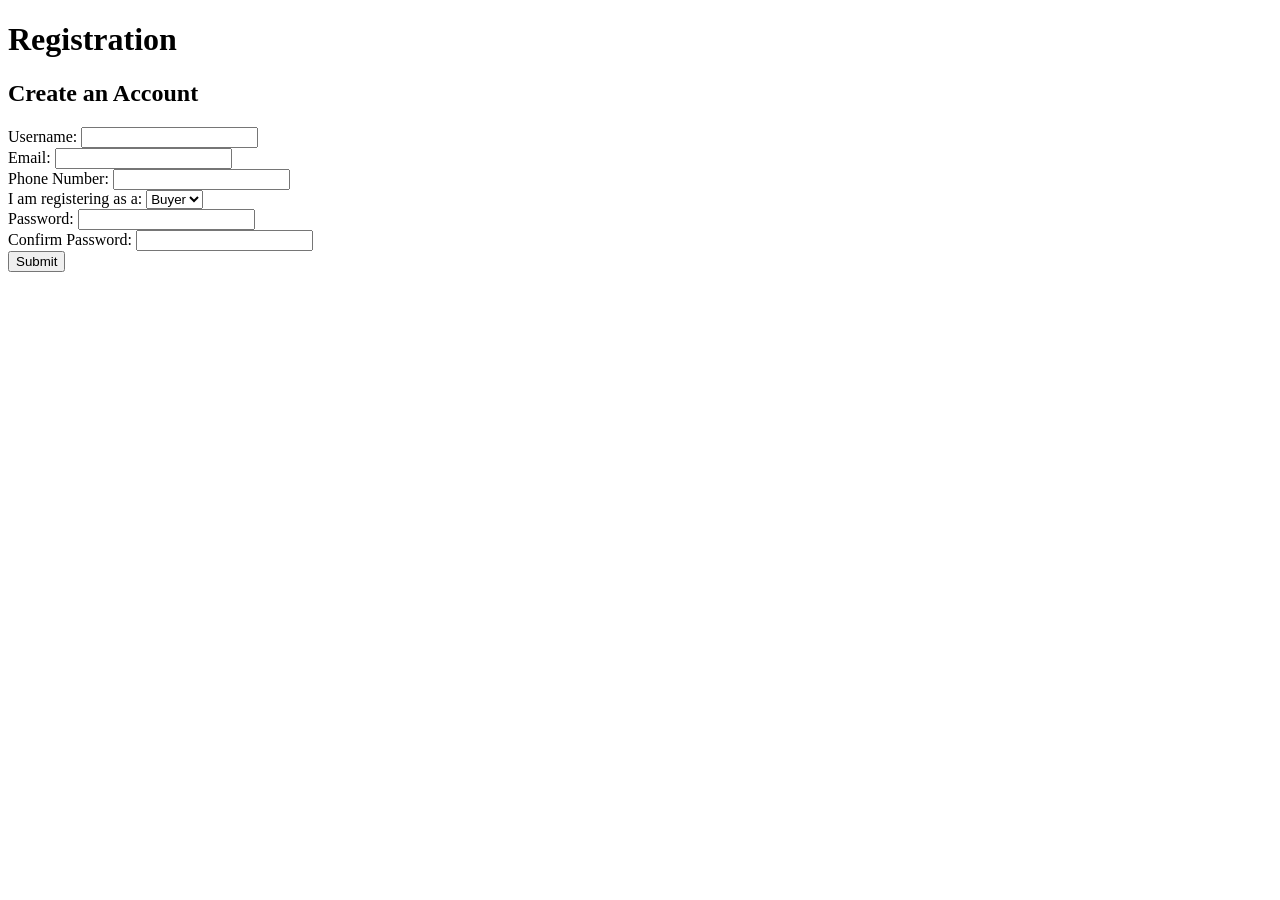
==== registration/registration.html @ f60d3afc "work in progress database queries" ====
<!--creation of html registration page -->
<!DOCTYPE html>
<html lang="en">
<head>
    <meta charset="UTF-8">
    <meta name="viewport" content="width=device-width, initial-scale=1.0">
    <title>Registration</title>
</head>
<body>
    <h1>Registration</h1>
    <h2>Create an Account</h2>
    <form id="registration" action="registration.php" method="POST">
        <div>
            <label for="userName">Username: </label>
            <input type="text" id="userName" name="userName" required>
        </div>

        <div>
            <label for="email">Email: </label>
            <input type="email" id="email" name="email" required>
        </div>

        <div>
            <label for="phoneNumber">Phone Number: </label>
            <input type="tel" id="phoneNumber" name="phoneNumber" required>
        </div>

        <div>
            <label for="role">I am registering as a: </label>
            <select id="role" name="role">
                <option value="buyer">Buyer</option>
                <option value="seller">Seller</option>
            </select>
        </div>

        <div>
            <label for="password">Password: </label>
            <input type="password" id="password" name="password" required>
        </div>

        <div>
            <label for="confirmPassword">Confirm Password: </label>
            <input type="password" id="confirmPassword" name="confirmPassword" required>
        </div>

        <button type="submit">Submit</button>
    </form>

    <script src="registration-validation.js"></script>
</body>
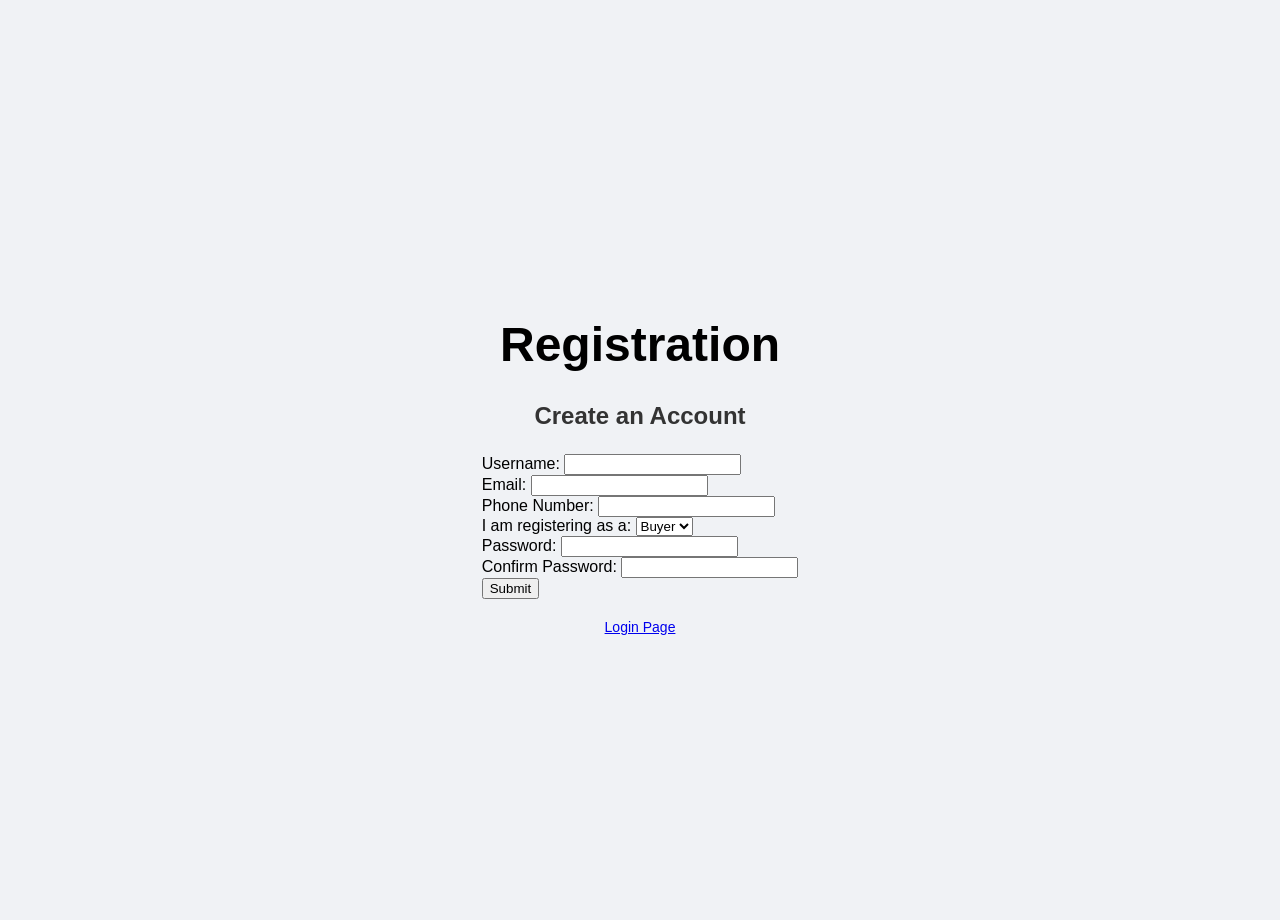
==== commit 80ed22a6: "Create basic html login page" ====
--- a/registration/registration.html
+++ b/registration/registration.html
@@ -5,46 +5,134 @@
     <meta charset="UTF-8">
     <meta name="viewport" content="width=device-width, initial-scale=1.0">
     <title>Registration</title>
+    <style>
+        /* General page styling */
+        body {
+            font-family: 'Arial', sans-serif;
+            background-color: #f0f2f5;
+            display: flex;
+            flex-direction: column;
+            justify-content: center;
+            align-items: center;
+            height: 100vh;
+            margin: 10px;
+        }
+
+        /* Form container card */
+        container {
+            background: white;
+            padding: 40px;
+            border-radius: 8px;
+            box-shadow: 0 4px 12px rgba(0, 0, 0, 0.1);
+            width: 100%;
+            max-width: 400px;
+        }
+
+        h1 {
+            font-size: 3rem;
+            text-align: center;
+            margin-bottom: 10px;
+        }
+
+        h2 {
+            text-align: center;
+            color: #333;
+            margin-bottom: 24px;
+        }
+
+        form{
+            display: flow;
+            align-items: center;
+            justify-content: center;
+            flex-direction: column;
+
+        }
+
+        /* Button styling with hover effect */
+        btn {
+            width: 100%;
+            padding: 12px;
+            background-color: #04AA6D;
+            text-align: center;
+            justify-content: center;
+            color: white;
+            border: none;
+            border-radius: 4px;
+            cursor: pointer;
+            font-size: 16px;
+            transition: background-color 0.3s ease;
+        }
+
+        btn:hover {
+            background-color: #038d5a;
+        }
+
+        /* Footer links */
+        .footer-links {
+            margin-top: 20px;
+            text-align: center;
+            font-size: 14px;
+        }
+
+        .footer-links a {
+            color: #007bff;
+            text-decoration: none;
+        }
+
+        .footer-links span {
+            display: block;
+            margin-top: 10px;
+        }
+
+    </style>
 </head>
+
 <body>
-    <h1>Registration</h1>
-    <h2>Create an Account</h2>
-    <form id="registration" action="registration.php" method="POST">
-        <div>
-            <label for="userName">Username: </label>
-            <input type="text" id="userName" name="userName" required>
-        </div>
 
-        <div>
-            <label for="email">Email: </label>
-            <input type="email" id="email" name="email" required>
-        </div>
+<h1>Registration</h1>
 
-        <div>
-            <label for="phoneNumber">Phone Number: </label>
-            <input type="tel" id="phoneNumber" name="phoneNumber" required>
-        </div>
+<div class="card">
+    <div class="container">
+        <h2>Create an Account</h2>
+        <form id="registration" action="registration.php" method="POST">
+            <div>
+                <label for="userName">Username: </label>
+                <input type="text" id="userName" name="userName" required>
+            </div>
 
-        <div>
-            <label for="role">I am registering as a: </label>
-            <select id="role" name="role">
-                <option value="buyer">Buyer</option>
-                <option value="seller">Seller</option>
-            </select>
-        </div>
+            <div>
+                <label for="email">Email: </label>
+                <input type="email" id="email" name="email" required>
+            </div>
 
-        <div>
-            <label for="password">Password: </label>
-            <input type="password" id="password" name="password" required>
-        </div>
+            <div>
+                <label for="phoneNumber">Phone Number: </label>
+                <input type="tel" id="phoneNumber" name="phoneNumber" required>
+            </div>
 
-        <div>
-            <label for="confirmPassword">Confirm Password: </label>
-            <input type="password" id="confirmPassword" name="confirmPassword" required>
-        </div>
+            <div>
+                <label for="role">I am registering as a: </label>
+                <select id="role" name="role">
+                    <option value="buyer">Buyer</option>
+                    <option value="seller">Seller</option>
+                </select>
+            </div>
 
-        <button type="submit">Submit</button>
-    </form>
+            <div>
+                <label for="password">Password: </label>
+                <input type="password" id="password" name="password" required>
+            </div>
 
-    <script src="registration-validation.js"></script>
+            <div>
+                <label for="confirmPassword">Confirm Password: </label>
+                <input type="password" id="confirmPassword" name="confirmPassword" required>
+            </div>
+
+            <button type="submit">Submit</button>
+        </form>
+    </div>
+</div>
+
+<a href="/login/login.html" class="footer-links">Login Page</a>
+
 </body>
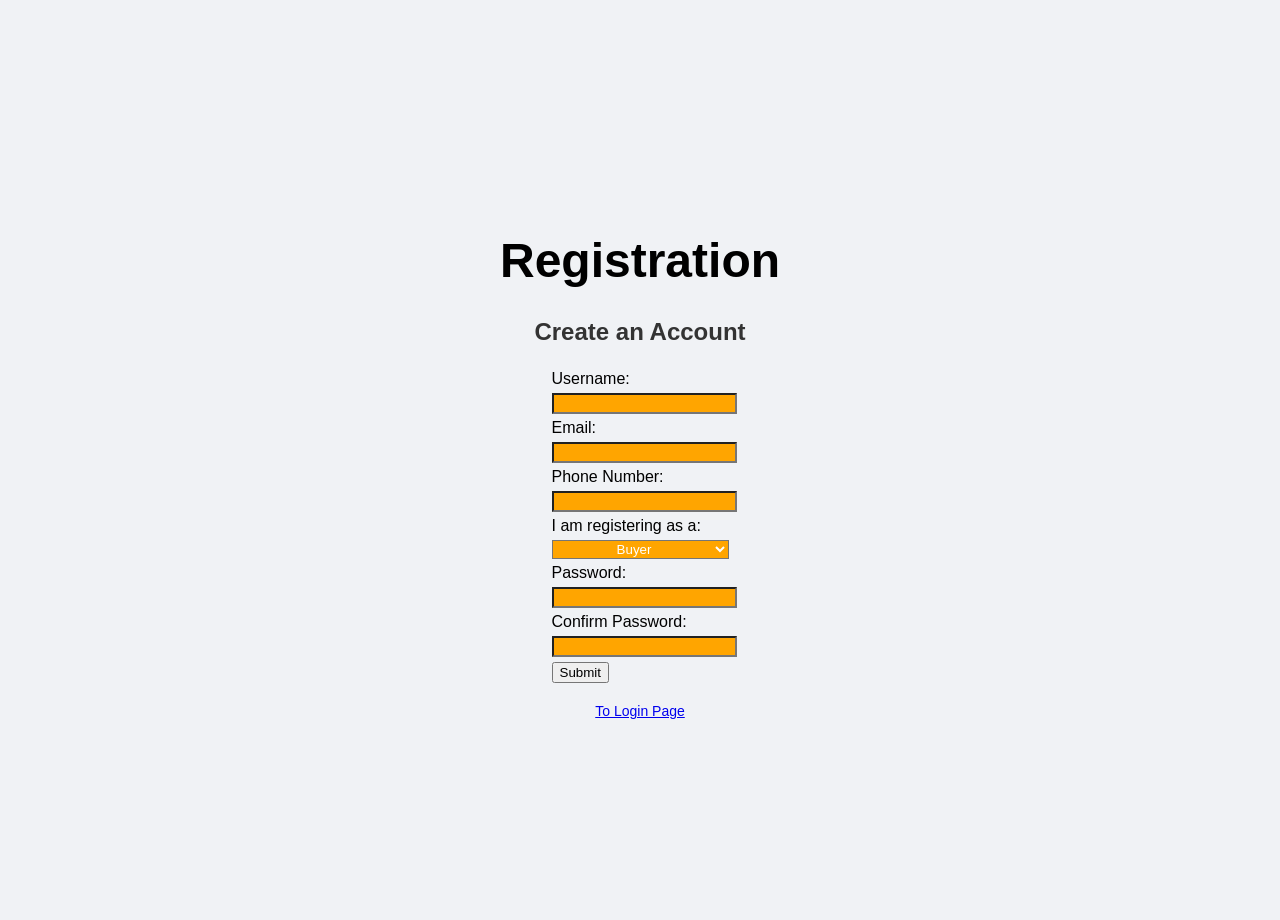
==== commit 55a34212: "update css style" ====
--- a/registration/registration.html
+++ b/registration/registration.html
@@ -18,16 +18,6 @@
             margin: 10px;
         }
 
-        /* Form container card */
-        container {
-            background: white;
-            padding: 40px;
-            border-radius: 8px;
-            box-shadow: 0 4px 12px rgba(0, 0, 0, 0.1);
-            width: 100%;
-            max-width: 400px;
-        }
-
         h1 {
             font-size: 3rem;
             text-align: center;
@@ -38,14 +28,6 @@
             text-align: center;
             color: #333;
             margin-bottom: 24px;
-        }
-
-        form{
-            display: flow;
-            align-items: center;
-            justify-content: center;
-            flex-direction: column;
-
         }
 
         /* Button styling with hover effect */
@@ -67,6 +49,21 @@
             background-color: #038d5a;
         }
 
+        label {
+            display: block;
+            width: 100%;
+            text-align: left;
+        }
+        input, select {
+            width: 100%;
+            margin-top: 5px;
+            margin-bottom: 5px;
+            background-color: orange;
+            text-align: center;
+            justify-content: center;
+            color: white;
+        }
+
         /* Footer links */
         .footer-links {
             margin-top: 20px;
@@ -78,12 +75,6 @@
             color: #007bff;
             text-decoration: none;
         }
-
-        .footer-links span {
-            display: block;
-            margin-top: 10px;
-        }
-
     </style>
 </head>
 
@@ -91,10 +82,8 @@
 
 <h1>Registration</h1>
 
-<div class="card">
-    <div class="container">
-        <h2>Create an Account</h2>
-        <form id="registration" action="registration.php" method="POST">
+    <h2>Create an Account</h2>
+    <form id="registration" action="registration.php" method="POST">
             <div>
                 <label for="userName">Username: </label>
                 <input type="text" id="userName" name="userName" required>
@@ -129,10 +118,8 @@
             </div>
 
             <button type="submit">Submit</button>
-        </form>
-    </div>
-</div>
+    </form>
 
-<a href="/login/login.html" class="footer-links">Login Page</a>
+<a href="/login/login.html" class="footer-links">To Login Page</a>
 
 </body>
